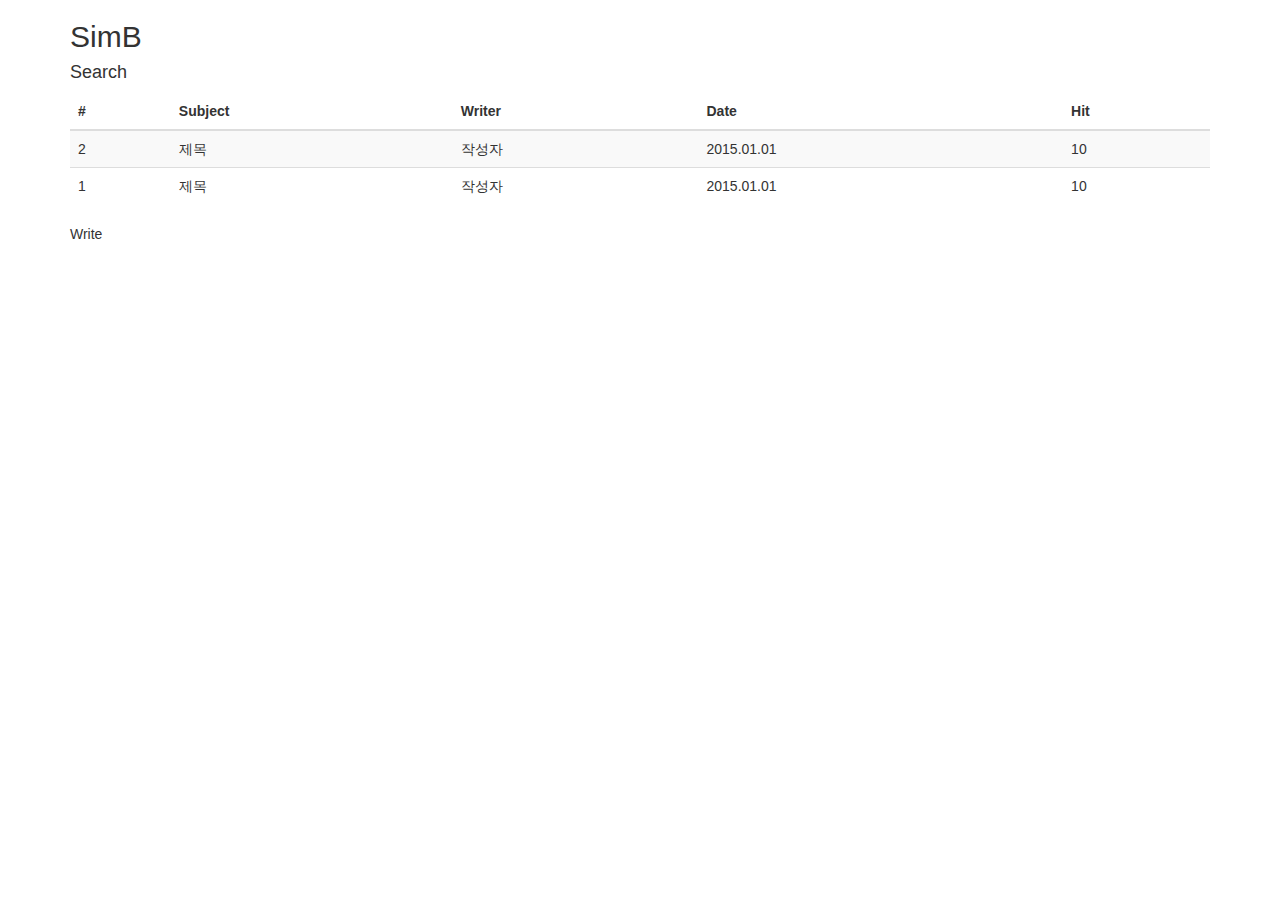
==== www/_t.html @ 6bc9e78a "apeend  f3 framework + angularJs." ====
<!DOCTYPE html>
<html>
<head lang="ko">
    <meta charset="UTF-8">
    <meta http-equiv="X-UA-Compatible" content="IE=edge">
    <meta name="viewport" content="width=device-width, initial-scale=1">
    <title>SimB</title>
    <link rel="stylesheet" href="https://maxcdn.bootstrapcdn.com/bootstrap/3.3.2/css/bootstrap.min.css">
</head>
<body>

<div class="container">
    <h2>SimB</h2>
    <h4>Search</h4>
    <table class="table table-striped">
        <thead>
        <tr>
            <th>#</th>
            <th>Subject</th>
            <th>Writer</th>
            <th>Date</th>
            <th>Hit</th>
        </tr>
        </thead>
        <tbody>
        <tr>
            <td>2</td>
            <td>제목</td>
            <td>작성자</td>
            <td>2015.01.01</td>
            <td>10</td>
        </tr>
        <tr>
            <td>1</td>
            <td>제목</td>
            <td>작성자</td>
            <td>2015.01.01</td>
            <td>10</td>
        </tr>
        </tbody>
    </table>
    Write
</div>

</body>
</html>
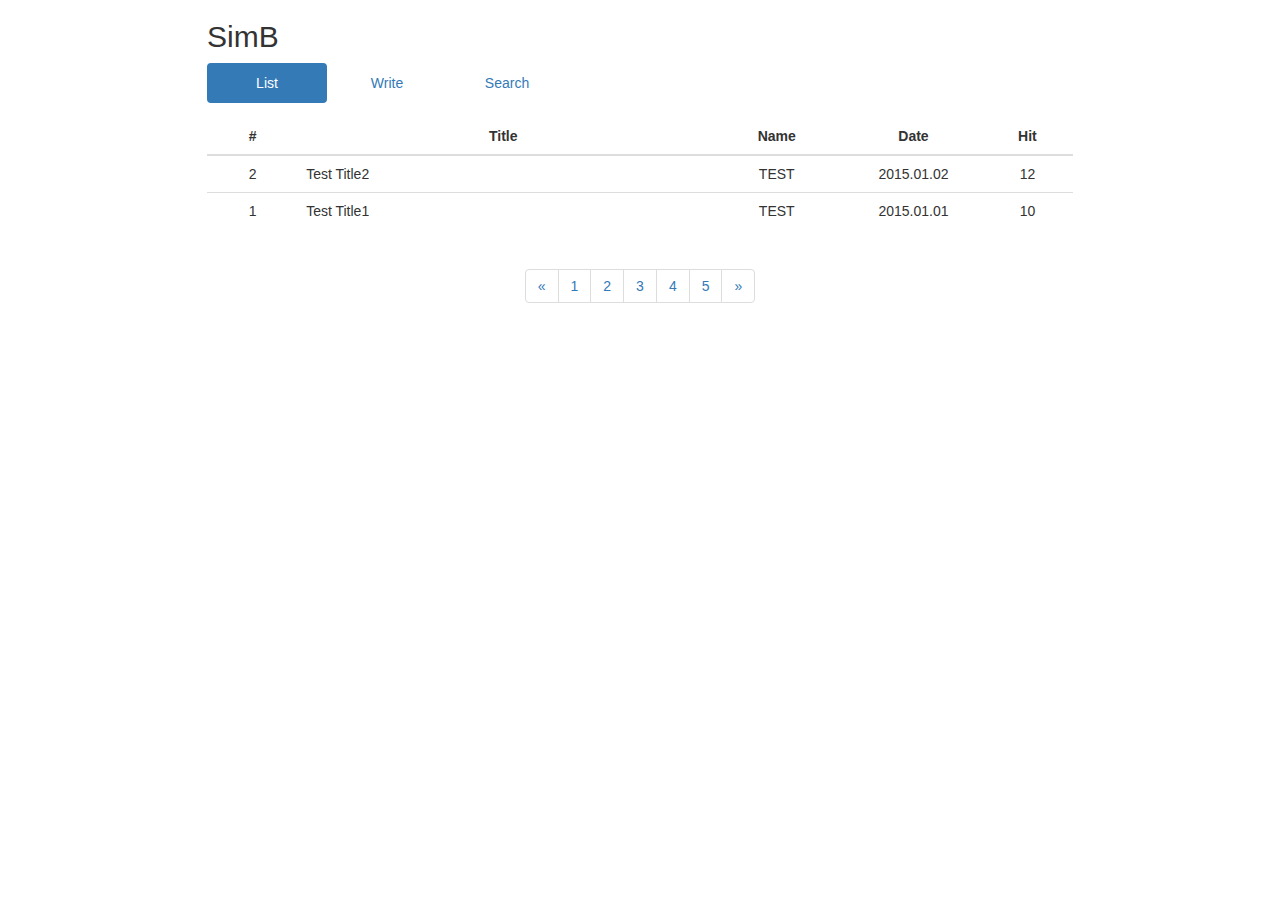
==== commit cfec0bae: "bbs default skin 0.1.2" ====
--- a/www/_t.html
+++ b/www/_t.html
@@ -1,45 +1,208 @@
 <!DOCTYPE html>
 <html>
 <head lang="ko">
-    <meta charset="UTF-8">
-    <meta http-equiv="X-UA-Compatible" content="IE=edge">
-    <meta name="viewport" content="width=device-width, initial-scale=1">
-    <title>SimB</title>
-    <link rel="stylesheet" href="https://maxcdn.bootstrapcdn.com/bootstrap/3.3.2/css/bootstrap.min.css">
+	<meta charset="UTF-8">
+	<meta http-equiv="X-UA-Compatible" content="IE=edge">
+	<meta name="viewport" content="width=device-width, initial-scale=1">
+	<title>SimB</title>
+
+	<link rel="stylesheet" type="text/css" href="https://maxcdn.bootstrapcdn.com/bootstrap/3.3.2/css/bootstrap.min.css">
+
+	<link href="test/bootstrap/bootstrap.css" rel="stylesheet" type="text/css" />
+	<link href="test/farbtastic/farbtastic.css" rel="stylesheet" type="text/css" />
+	<link href="test/freshereditor.css" rel="stylesheet" type="text/css" />
+
+	<link rel="stylesheet" type="text/css" href="css/common.css">
+	<style type="text/css">
+		#content-editor {
+			margin: 50px 10px 10px 10px;
+		}
+		#toolbar {
+			margin:10px;
+		}
+	</style>
+
+	<script src="https://ajax.googleapis.com/ajax/libs/jquery/1.11.2/jquery.min.js"></script>
+	<script src="https://maxcdn.bootstrapcdn.com/bootstrap/3.3.2/js/bootstrap.min.js"></script>
+
+	<script src="test/shortcut.js" type="text/javascript"></script>
+	<script src="test/farbtastic/farbtastic.js" type="text/javascript"></script>
+	<script src="test/bootstrap/bootstrap-dropdown.js" type="text/javascript"></script>
+	<script src="test/freshereditor.min.js" type="text/javascript"></script>
+	<script type="text/javascript">
+		$(document).ready(function() {
+			$('#content-editor').freshereditor({toolbar_selector: "#toolbar", excludes: ['removeFormat', 'insertheading4']});
+			$("#content-editor").freshereditor("edit", true);
+		});
+	</script>
+
+	<script type="text/javascript" charset="utf-8">
+		function Write() {
+			$("#panWrite").show();
+			$("#panListHead").hide();
+
+			return true;
+		}
+
+		function cancel() {
+			$("#panWrite").hide();
+			$("#panListHead").show();
+
+			return true;
+		}
+
+		function Search() {
+			$("#panSearch").show();
+			$("#panListHead").hide();
+
+			return true;
+		}
+
+		function view(note) {
+			$("#"+note).show();
+			$("#panListHead").hide();
+		}
+	</script>
+
 </head>
 <body>
 
-<div class="container">
-    <h2>SimB</h2>
-    <h4>Search</h4>
-    <table class="table table-striped">
-        <thead>
-        <tr>
-            <th>#</th>
-            <th>Subject</th>
-            <th>Writer</th>
-            <th>Date</th>
-            <th>Hit</th>
-        </tr>
-        </thead>
-        <tbody>
-        <tr>
-            <td>2</td>
-            <td>제목</td>
-            <td>작성자</td>
-            <td>2015.01.01</td>
-            <td>10</td>
-        </tr>
-        <tr>
-            <td>1</td>
-            <td>제목</td>
-            <td>작성자</td>
-            <td>2015.01.01</td>
-            <td>10</td>
-        </tr>
-        </tbody>
-    </table>
-    Write
+<div class="container" style="width:70%">
+	<h2>SimB</h2>
+	<div style="padding-bottom: 15px;">
+		<ul class="nav nav-pills nav-justified">
+			<li class="active" style="width:120px"><a href="#">List</a></li>
+			<li style="width:120px"><a href="#" onclick="return Write();">Write</a></li>
+			<li style="width:120px"><a href="#" onclick="return Search();">Search</a></li>
+		</ul>
+	</div>
+	<div class="panel panel-default" id="panWrite" style="display: none">
+		<div class="panel-heading">
+			<input type="text" class="form-control" id="writer" placeholder="Title">
+		</div>
+		<div class="panel-body">
+			<div id="toolbar"></div>
+			<div id="wrapper">
+				<div id="content-editor" class="clear">Text Hear</div>
+			</div>
+		</div>
+		<div class="panel-footer">
+			<button class="btn btn-default" type="submit">제출</button>
+			<button class="btn btn-default" onclick="return cancel();">취소</button>
+		</div>
+	</div>
+	<div class="panel panel-default" id="panSearch" style="display: none">
+		<div class="panel-heading">
+			<input type="radio" checked> Title&nbsp;
+			<input type="radio"> Title+Text&nbsp;
+			<input type="radio"> Name&nbsp;
+		</div>
+		<div class="panel-body">
+			<div class="input-group">
+				<input type="text" class="form-control">
+				<span class="input-group-btn">
+					<button class="btn btn-default" type="button">Search</button>
+				</span>
+			</div>
+		</div>
+	</div>
+	<div id="view" class="panel panel-default" style="display: none">
+		<div class="panel-body">
+			<h2>Panel heading without title</h2>
+			<img src="img/noimage.png" class="img-rounded" width="50" align="left" style="padding-right: 10px">
+			<p><b>TEST</b> 10:47 AM</p>
+			<p>
+				<button type="button" class="btn btn-default btn-xs">
+					<span class="glyphicon glyphicon-pencil" aria-hidden="true"></span>
+				</button>
+				<button type="button" class="btn btn-default btn-xs">
+					<span class="glyphicon glyphicon-trash" aria-hidden="true"></span>
+				</button>
+			</p>
+			<p>Cras justo odio</p>
+		</div>
+		<div class="panel-footer">
+			<ul class="list-group">
+				<li class="list-group-item">
+					<div class="input-group">
+						<span class="input-group-addon" id="basic-addon1">
+							<span class="glyphicon glyphicon-plus-sign" aria-hidden="true"></span>
+						</span>
+						<input type="text" class="form-control" placeholder="Comment" aria-describedby="basic-addon1">
+					</div>
+				</li>
+				<li class="list-group-item">
+					<img src="img/noimage.png" class="img-rounded" width="50" align="left" style="padding-right: 10px">
+					<p>
+						<b>TEST</b> 10:47 AM
+						<button type="button" class="btn btn-default btn-xs">
+							<span class="glyphicon glyphicon-comment" aria-hidden="true"></span>
+						</button>
+						<button type="button" class="btn btn-default btn-xs">
+							<span class="glyphicon glyphicon-pencil" aria-hidden="true"></span>
+						</button>
+						<button type="button" class="btn btn-default btn-xs">
+							<span class="glyphicon glyphicon-trash" aria-hidden="true"></span>
+						</button>
+					</p>
+					<p>Cras justo odio</p>
+				</li>
+				<li class="list-group-item">Dapibus ac facilisis in</li>
+				<li class="list-group-item">Morbi leo risus</li>
+				<li class="list-group-item">Porta ac consectetur ac</li>
+				<li class="list-group-item">Vestibulum at eros</li>
+			</ul>
+		</div>
+	</div>
+	<div class="center-align">
+		<table class="table table-hover">
+			<thead>
+			<tr id="panListHead">
+				<th class="list-num">#</th>
+				<th class="list-title">Title</th>
+				<th class="list-name">Name</th>
+				<th class="list-date">Date</th>
+				<th class="list-hit">Hit</th>
+			</tr>
+			</thead>
+			<tbody>
+			<tr onclick="return view('view');">
+				<td class="list-num">2</td>
+				<td class="list-title left-align">Test Title2</td>
+				<td class="list-name">TEST</td>
+				<td class="list-date">2015.01.02</td>
+				<td class="list-hit">12</td>
+			</tr>
+			<tr onclick="return view('view');">
+				<td class="list-num">1</td>
+				<td class="list-title left-align">Test Title1</td>
+				<td class="list-name">TEST</td>
+				<td class="list-date">2015.01.01</td>
+				<td class="list-hit">10</td>
+			</tr>
+		</table>
+	</div>
+	<div class="center-align">
+		<nav>
+			<ul class="pagination">
+				<li>
+					<a href="#" aria-label="Previous">
+						<span aria-hidden="true">&laquo;</span>
+					</a>
+				</li>
+				<li><a href="#">1</a></li>
+				<li><a href="#">2</a></li>
+				<li><a href="#">3</a></li>
+				<li><a href="#">4</a></li>
+				<li><a href="#">5</a></li>
+				<li>
+					<a href="#" aria-label="Next">
+						<span aria-hidden="true">&raquo;</span>
+					</a>
+				</li>
+			</ul>
+		</nav>
+	</div>
 </div>
 
 </body>
--- a/www/css/common.css
+++ b/www/css/common.css
@@ -0,0 +1,39 @@
+.h1, .h2 {
+	margin-top: 0px;
+}
+
+.list-inline li {
+	text-align: center;
+}
+
+.list-num {
+	width:10%;
+}
+
+.list-title {
+	width:45%;
+}
+
+.list-name {
+	width:15%;
+}
+
+.list-date {
+	width:15%;
+}
+
+.list-hit {
+	width:10%;
+}
+
+.table th, td {
+	text-align: center;
+}
+
+.left-align {
+	text-align: left;
+}
+
+.center-align {
+	text-align: center;
+}